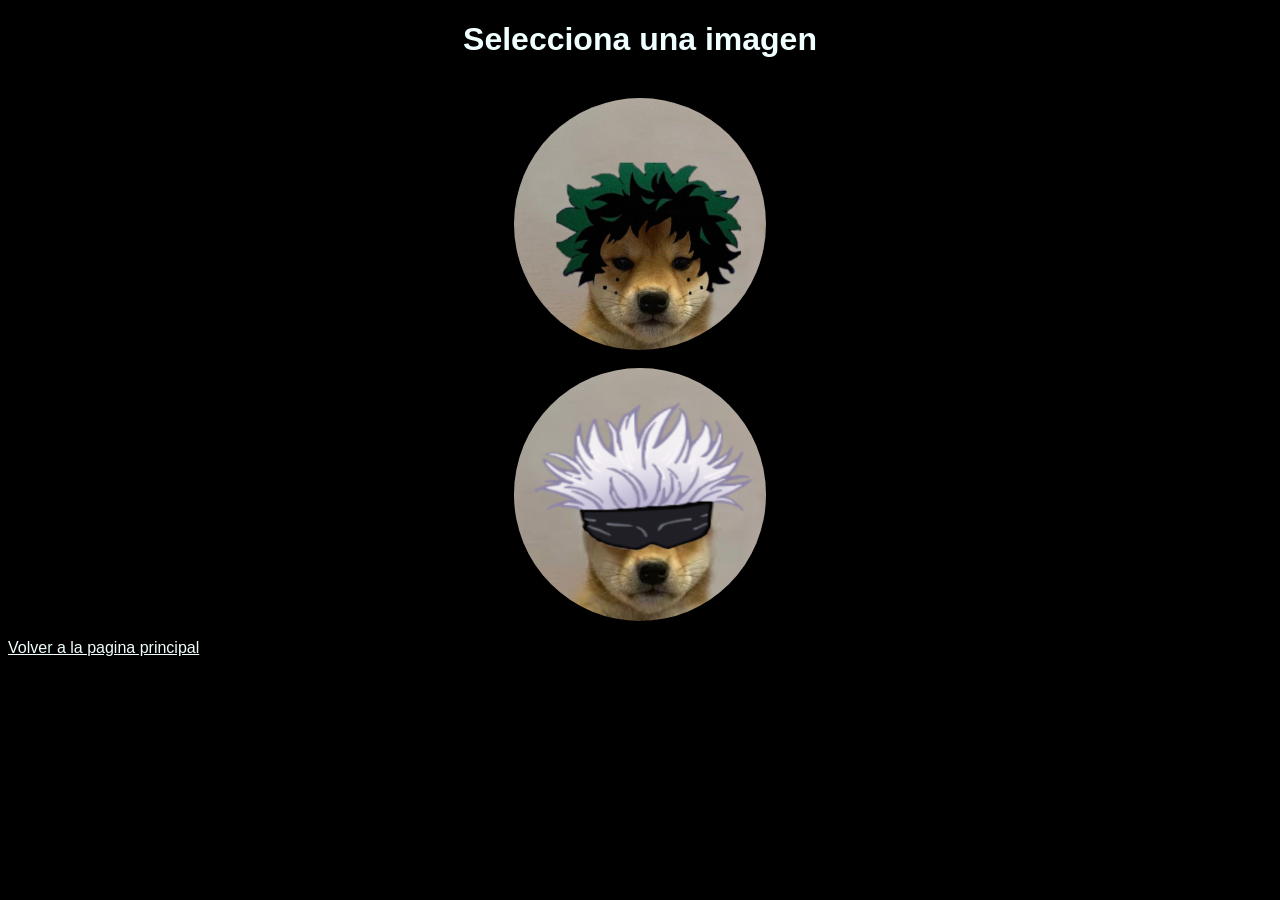
==== ejercicio3.html @ 11ad024a "version3" ====
<!DOCTYPE html>
<html lang="en">
<head>
    <meta charset="UTF-8">
    <meta name="viewport" content="width=device-width, initial-scale=1.0">
    <title>Pagina de Imagenes</title>
    <link rel="stylesheet" type="text/css" href="estilos.css">
</head>
<body>
    <h1>Selecciona una imagen</h1>
    <br>
    <a href="pagina1.html">
        <img src="/img/cheemsdeku.jpg" alt="foto 1">
    </a>
    <br>
    <a href="pagina2.html">
        <img src="/img/gojocheems.jpg" alt="foto 2">
    </a>
    <br>
    <a href="/index.html">Volver a la pagina principal</a>
    
</body>
</html>
---- estilos.css ----
body {
    background-color: black;
    color: white;
    font-family: Arial, Helvetica, sans-serif;
}
h1 {
    color: azure;
    font-family: Arial, Helvetica, sans-serif;
    text-align: center;
}
p {
    color: white;
    font-family: Arial, Helvetica, sans-serif;
    font-size: medium;
    text-align: center;
}
a {
    color: azure;
    font-family: Arial, Helvetica, sans-serif;
    text-align: center;
}
table {
    border: 5px solid rgb(0, 0, 0);
    border-collapse: collapse;
    width: 100%;
    margin: auto;
    background-color: aliceblue;
    color: black;
    text-align: center;
}
th {
    background-color: rgb(94, 94, 94);
    color: white;
    padding: 10px;
    border: 5px;
}
td {
    background-color: rgb(199, 199, 199);
    color: white;
    padding: 10px;
    border: 5px;
}
caption{
    color: azure;
    font-family: Arial, Helvetica, sans-serif;
    text-align: center;}

    img {
        background-color: black;
        text-align: center;
        width: 20%;
        height: 20%;
        position: relative;
        display: block;
        margin: auto;
        border-radius: 50%;
    }
    a   {
        text-align: center;
        color: azure;
    }
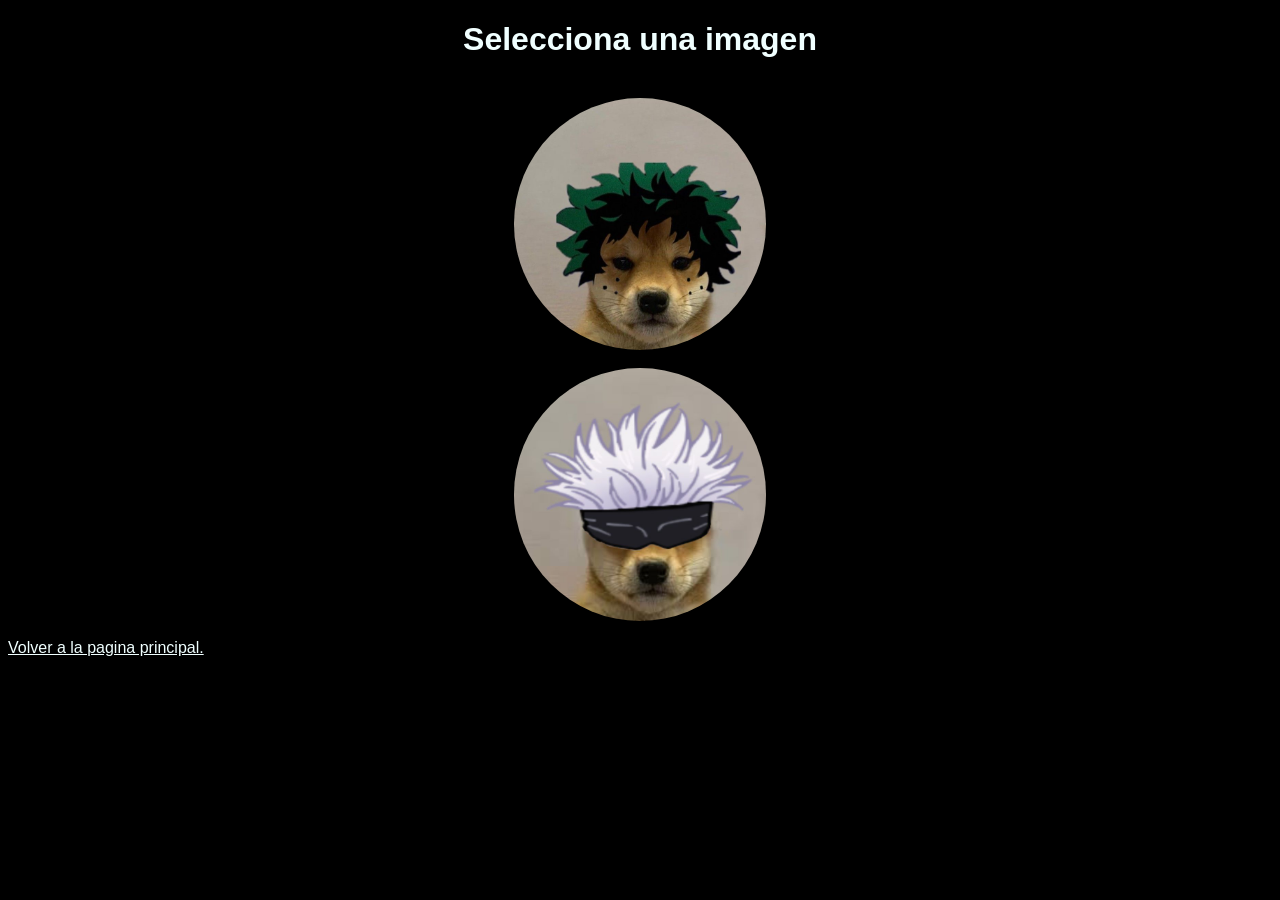
==== commit 05096d77: "version 3- V2 modificado" ====
--- a/ejercicio3.html
+++ b/ejercicio3.html
@@ -17,7 +17,7 @@
         <img src="/img/gojocheems.jpg" alt="foto 2">
     </a>
     <br>
-    <a href="/index.html">Volver a la pagina principal</a>
+    <a href="/index.html">Volver a la pagina principal.</a>
     
 </body>
 </html>
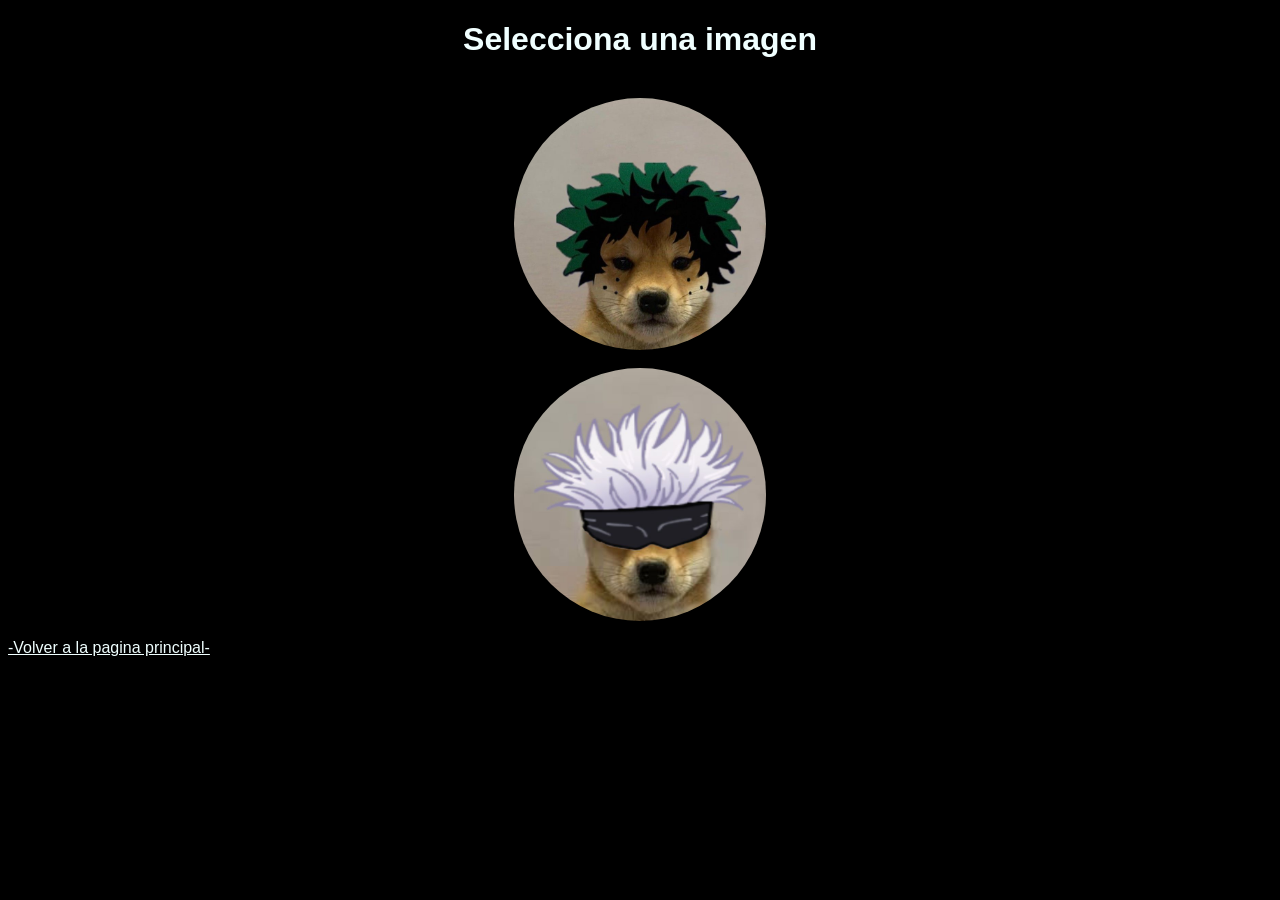
==== commit 336bad9f: "version 3- v3 modificado" ====
--- a/ejercicio3.html
+++ b/ejercicio3.html
@@ -17,7 +17,7 @@
         <img src="/img/gojocheems.jpg" alt="foto 2">
     </a>
     <br>
-    <a href="/index.html">Volver a la pagina principal.</a>
+    <a href="/index.html">-Volver a la pagina principal-</a>
     
 </body>
 </html>
